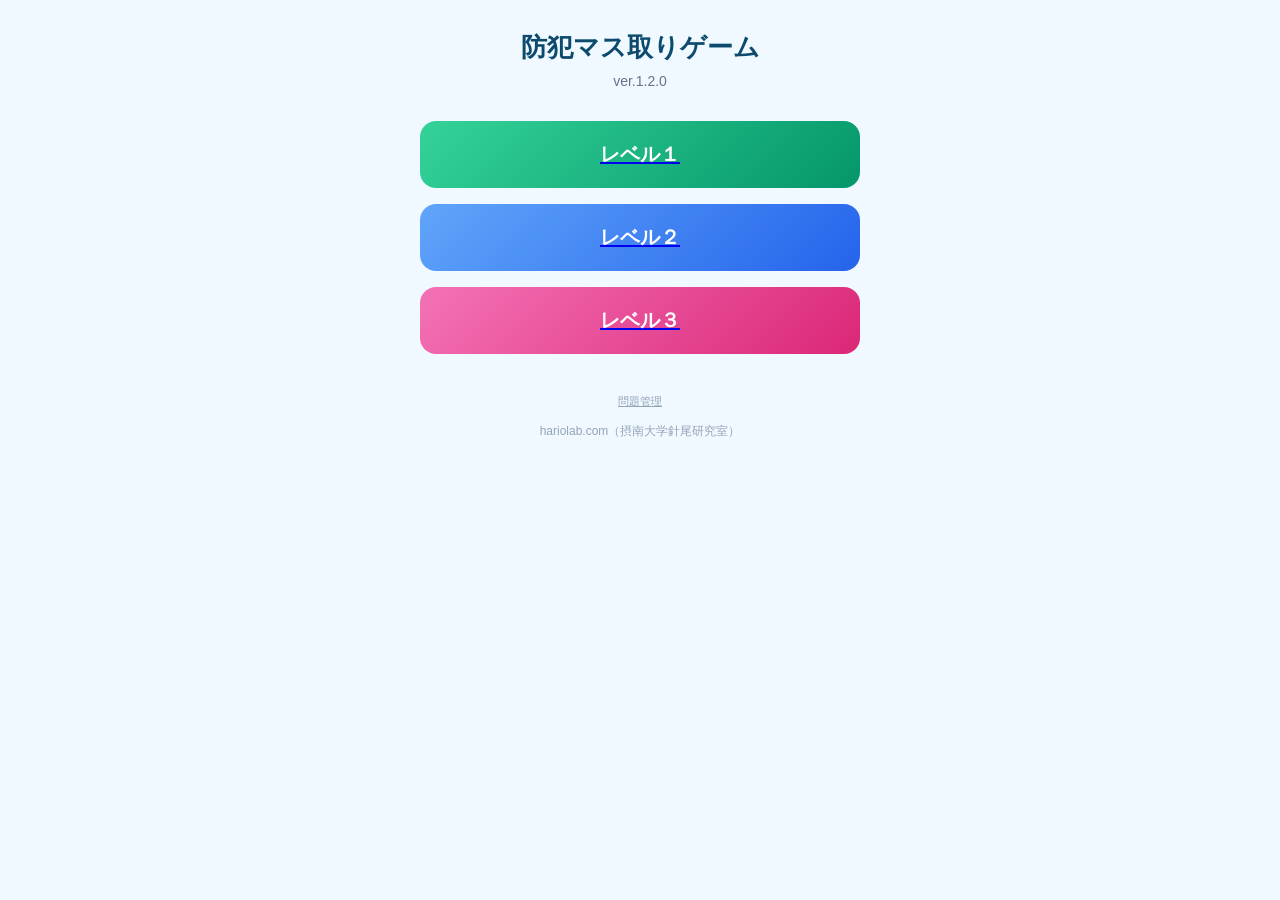
==== index.html @ 9452b466 "Add files via upload" ====
<!DOCTYPE html>
<html lang="ja">
<head>
<meta charset="UTF-8">
<meta name="viewport" content="width=device-width, initial-scale=1.0">
<title>防犯マス取りゲーム</title>
<link rel="stylesheet" href="game.css">
</head>
<body>
<div class="indexWrap">
  <div class="indexTitle">防犯マス取りゲーム</div>
  <div class="indexSub">ver.1.2.0</div>
  <a href="game_low.html"><button class="levelBtn lv1">レベル１</button></a>
  <a href="game_mid.html"><button class="levelBtn lv2">レベル２</button></a>
  <a href="game_high.html"><button class="levelBtn lv3">レベル３</button></a>
  <div class="indexFooter">
    <a href="admin.html" style="color:#94a3b8;font-size:11px;">問題管理</a><br><br>
    hariolab.com（摂南大学針尾研究室）
  </div>
</div>
</body>
</html>
---- game.css ----
* { box-sizing: border-box; margin: 0; padding: 0; }
body { font-family: 'Hiragino Kaku Gothic ProN', 'Meiryo', sans-serif; background: #f0f9ff; min-height: 100vh; }

/* index */
.indexWrap { max-width: 480px; margin: 0 auto; padding: 30px 20px; text-align: center; }
.indexTitle { font-size: 26px; font-weight: bold; color: #0c4a6e; margin-bottom: 8px; }
.indexSub { font-size: 14px; color: #64748b; margin-bottom: 32px; }
.levelBtn { display: block; width: 100%; padding: 20px; margin-bottom: 16px; border-radius: 16px; border: none; font-size: 20px; font-weight: bold; cursor: pointer; color: white; }
.levelBtn.lv1 { background: linear-gradient(135deg, #34d399, #059669); }
.levelBtn.lv2 { background: linear-gradient(135deg, #60a5fa, #2563eb); }
.levelBtn.lv3 { background: linear-gradient(135deg, #f472b6, #db2777); }
.indexFooter { margin-top: 40px; font-size: 12px; color: #94a3b8; }

/* game */
.playerBar { display: flex; height: 60px; }
.playerSide { flex: 1; display: flex; align-items: center; justify-content: center; font-size: 16px; font-weight: bold; color: white; transition: opacity .3s; }
.playerSide.red { background: #ef4444; }
.playerSide.blue { background: #3b82f6; }
.playerSide.inactive { opacity: .45; }
.turnArrow { font-size: 20px; }

.badge { display: inline-block; background: #0ea5e9; color: white; font-size: 12px; padding: 3px 10px; border-radius: 20px; margin-bottom: 6px; }

.board { display: grid; grid-template-columns: repeat(3,1fr); gap: 6px; padding: 12px; max-width: 380px; margin: 0 auto; }
.cell { aspect-ratio: 1; border-radius: 12px; background: #e2e8f0; border: 3px solid #cbd5e1; display: flex; align-items: center; justify-content: center; font-size: 28px; cursor: pointer; transition: transform .1s; }
.cell:hover:not(.taken) { transform: scale(1.05); }
.cell.red { background: #fecaca; border-color: #ef4444; }
.cell.blue { background: #bfdbfe; border-color: #3b82f6; }
.cell.taken { cursor: default; }
.cellNum { font-size: 22px; color: #94a3b8; font-weight: bold; }

/* overlay */
.overlay { display: none; position: fixed; inset: 0; background: rgba(0,0,0,.55); z-index: 100; align-items: center; justify-content: center; padding: 16px; }
.overlay.show { display: flex; }
.overlayBox { background: white; border-radius: 20px; padding: 24px; max-width: 440px; width: 100%; max-height: 90vh; overflow-y: auto; }
.qText { font-size: 17px; font-weight: bold; color: #1e293b; margin-bottom: 18px; line-height: 1.6; }
.choiceBtn { display: block; width: 100%; margin: 8px 0; padding: 13px 16px; border-radius: 12px; border: 2px solid #7dd3fc; background: #f0f9ff; font-size: 15px; cursor: pointer; text-align: left; }
.choiceBtn:hover { background: #e0f2fe; }
.choiceLabel { display: flex; align-items: center; gap: 10px; width: 100%; margin: 6px 0; padding: 11px 14px; border-radius: 12px; border: 2px solid #7dd3fc; background: #f0f9ff; font-size: 15px; cursor: pointer; }
.choiceCb { width: 20px; height: 20px; cursor: pointer; flex-shrink: 0; }
.submitBtn { display: block; width: 100%; margin-top: 14px; padding: 13px; border-radius: 12px; border: none; background: linear-gradient(135deg, #0ea5e9, #0284c7); color: white; font-size: 16px; font-weight: bold; cursor: pointer; }
.feedback { text-align: center; font-size: 22px; font-weight: bold; padding: 10px 0; }
.feedback.ok { color: #16a34a; }
.feedback.ng { color: #dc2626; }

.resultBox { text-align: center; }
.resultTitle { font-size: 28px; font-weight: bold; margin-bottom: 16px; }
.wrongList { text-align: left; margin: 10px 0 20px; font-size: 14px; }
.wrongItem { background: #fef2f2; border-radius: 8px; padding: 10px; margin-bottom: 8px; }
.resetBtn { padding: 14px 32px; border-radius: 14px; border: none; background: linear-gradient(135deg,#0ea5e9,#0284c7); color: white; font-size: 16px; font-weight: bold; cursor: pointer; }

footer { text-align: center; font-size: 12px; color: #94a3b8; padding: 16px; }
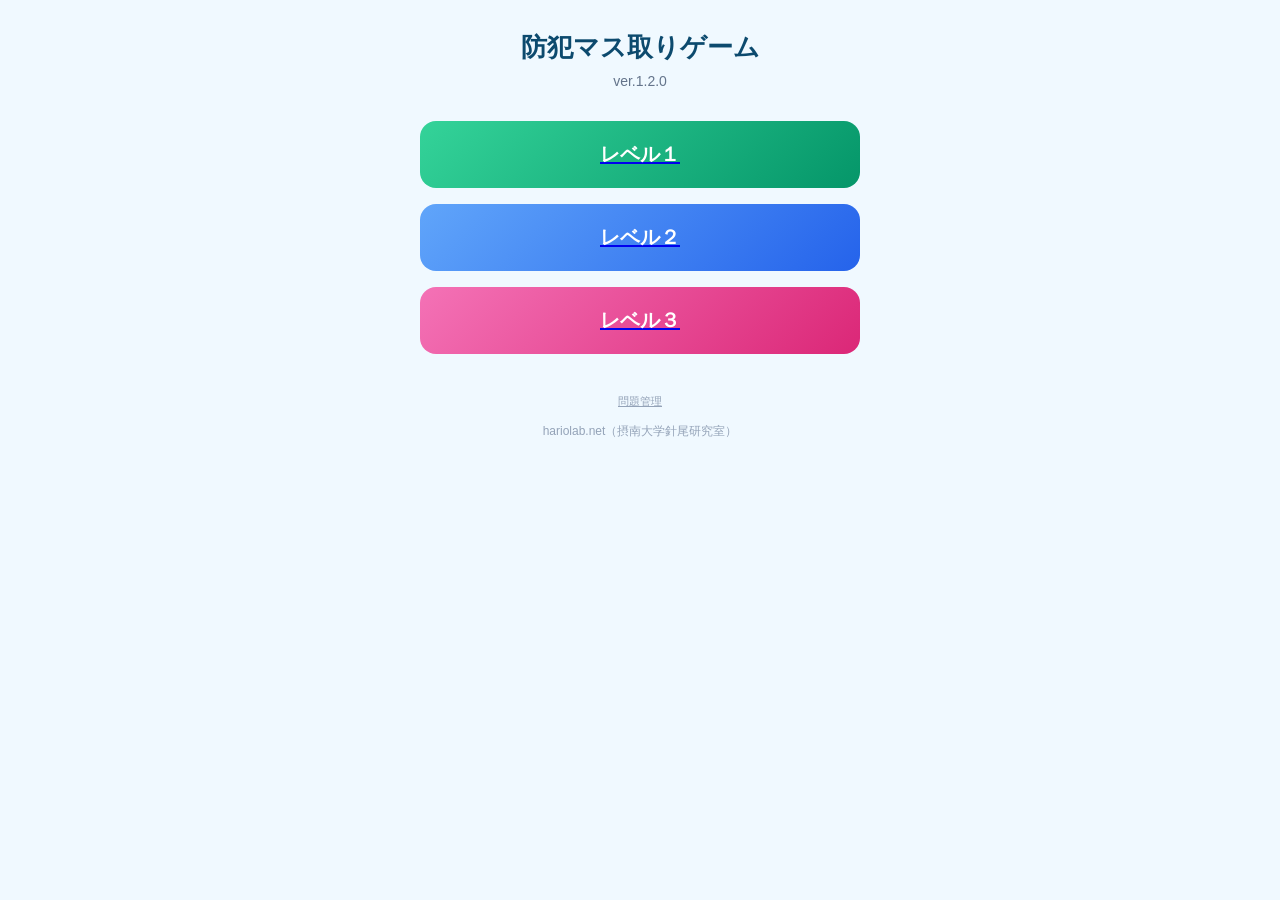
==== commit de4d166e: "Update footer link from hariolab.com to hariolab.net" ====
--- a/index.html
+++ b/index.html
@@ -15,7 +15,7 @@
   <a href="game_high.html"><button class="levelBtn lv3">レベル３</button></a>
   <div class="indexFooter">
     <a href="admin.html" style="color:#94a3b8;font-size:11px;">問題管理</a><br><br>
-    hariolab.com（摂南大学針尾研究室）
+    hariolab.net（摂南大学針尾研究室）
   </div>
 </div>
 </body>
